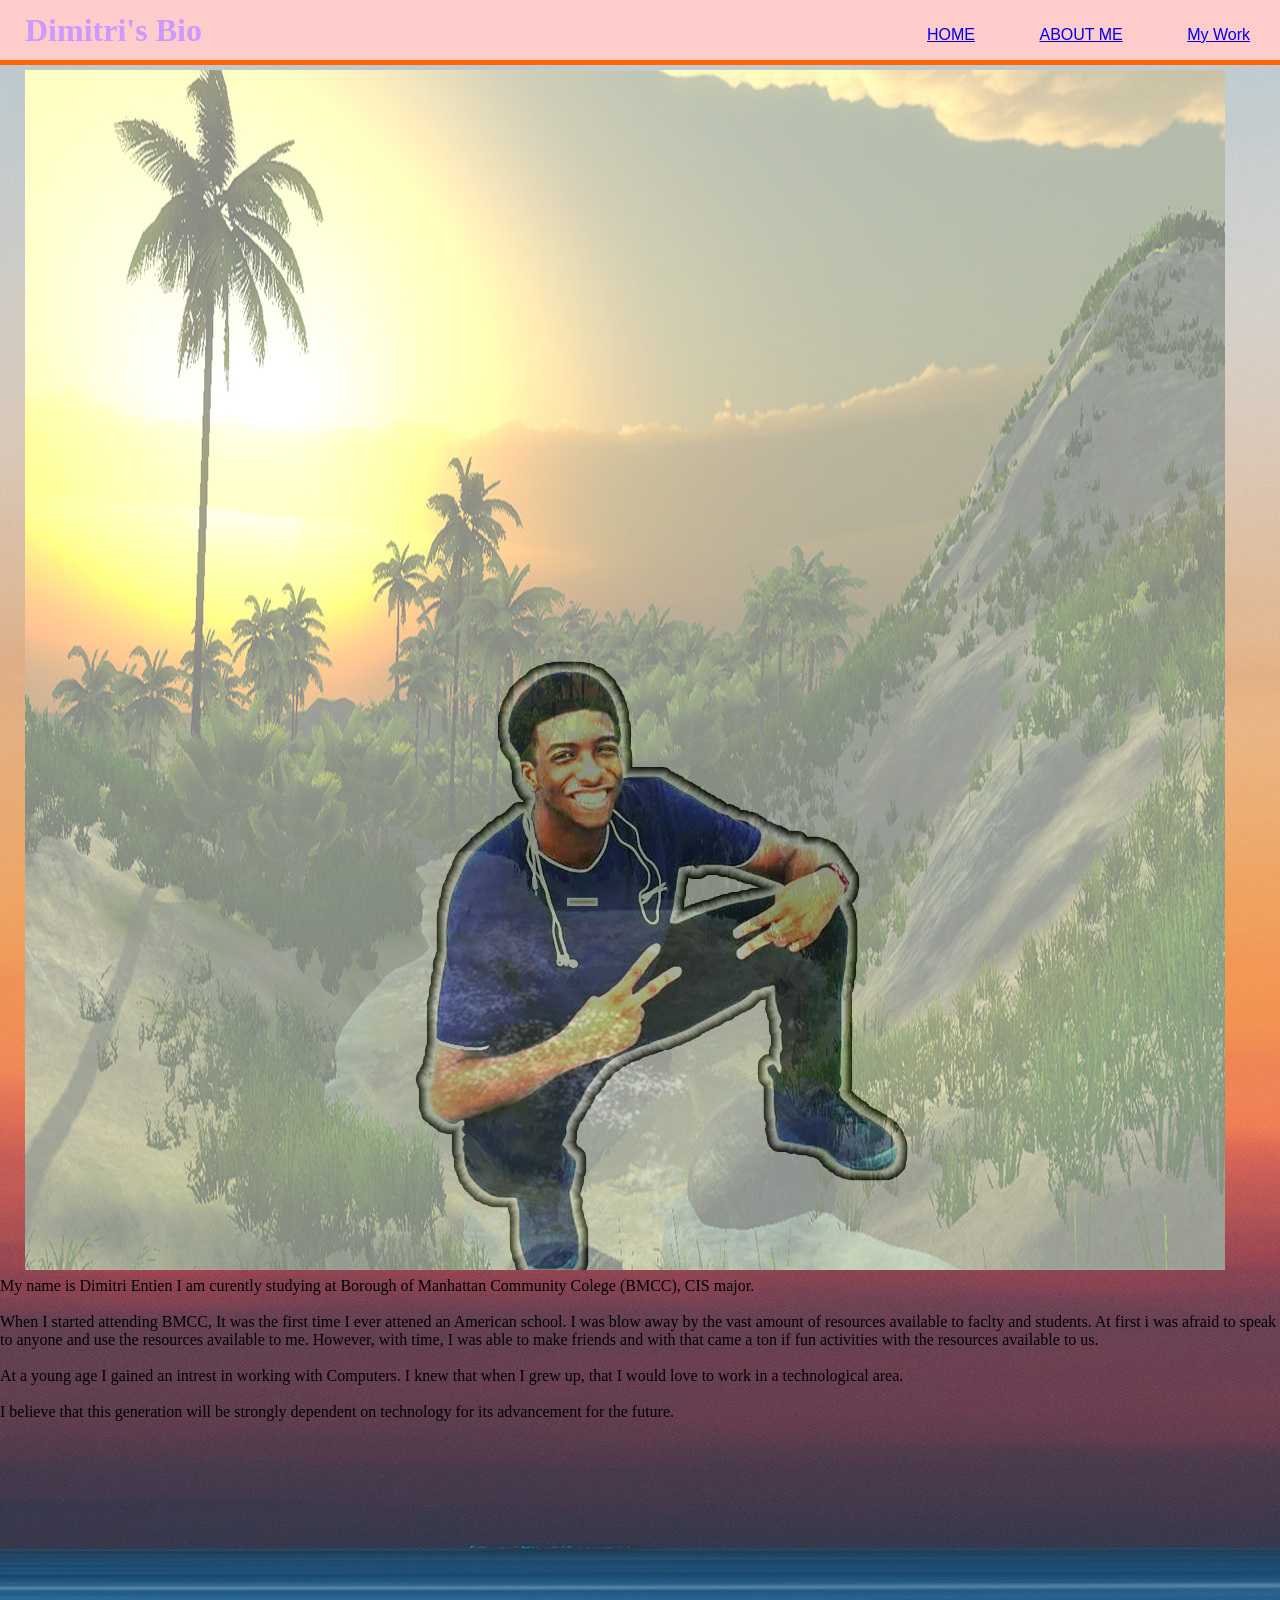
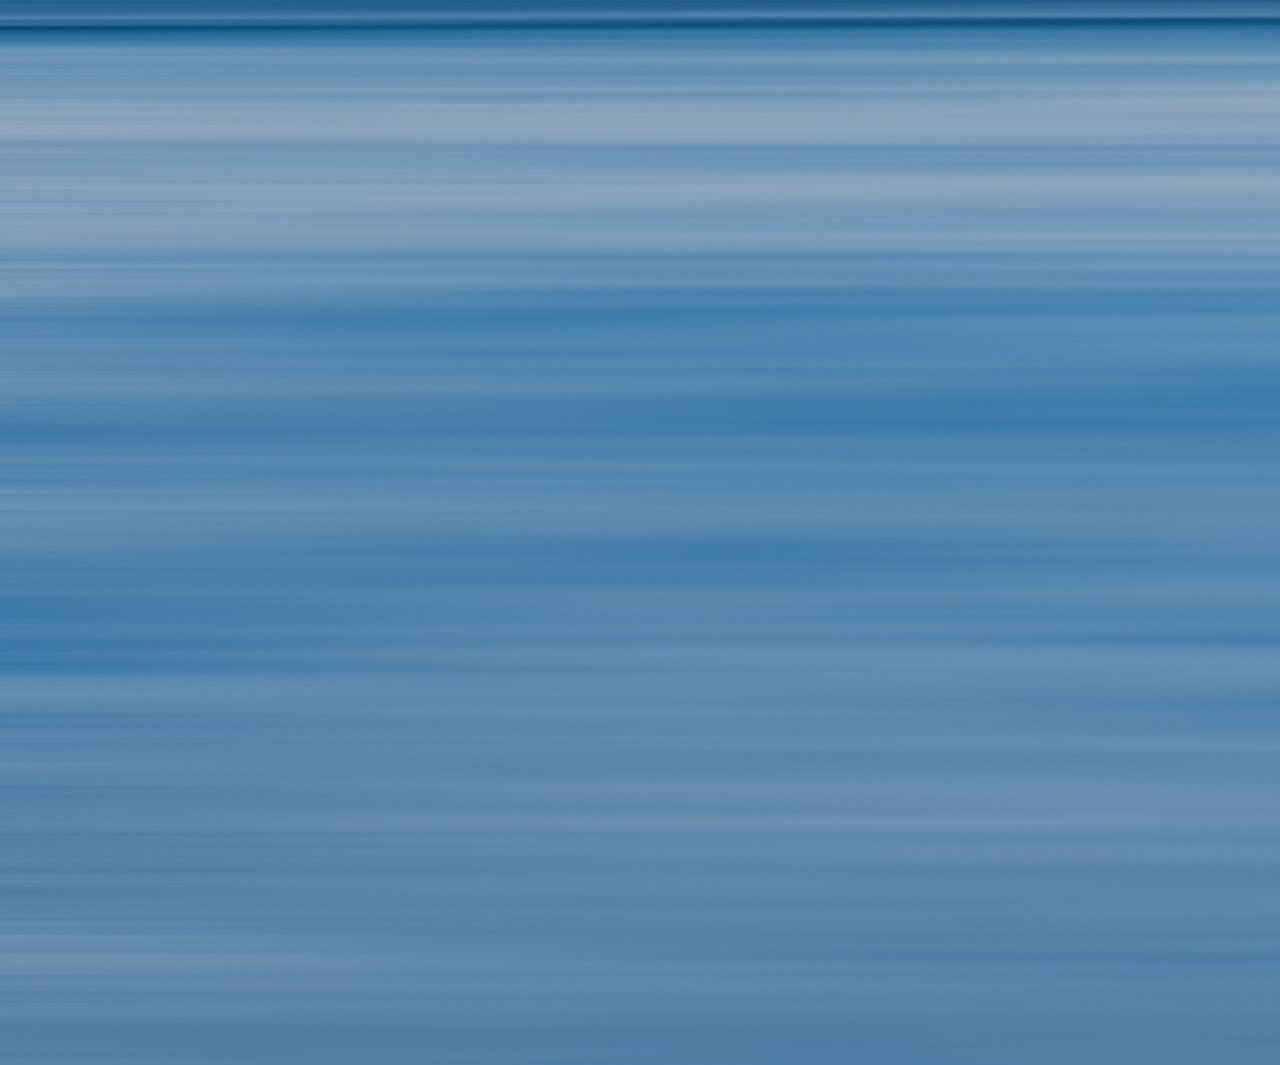
==== Aboutme.html @ b1852a28 "Add files via upload" ====
<!DOCTYPE html>
<html>
<head>
	<title>About Dimitri</title>
	<link rel="stylesheet" type="text/css" href="styles.css">
	<style type="text/css">
		 img{margin-left: 25px;}
	</style>
</head>
<body>

 <div id="nav">
	<ul>	
	<li id="smart"><a href="index.html">HOME</a></li>
	<li id="smart"><a href="Aboutme.html">ABOUT ME</a></li>
	<li id="smart"><a href="MyWork.html"> My Work</a></li>
</ul>
<h1>Dimitri's Bio</h1>
</div>
<div id="smart2">	
</div>
<div id="smart3"> 
	

<img src="images/Dimitri_SelfportF.jpg" alt="My selfie" />
<p style="height:3px">

<p> My name is Dimitri Entien I am curently studying at Borough of Manhattan Community Colege (BMCC), CIS major. </p><br/>

<p> When I started attending BMCC, It was the first time I ever attened an American school. I was blow away by the vast amount of resources available to faclty and students. At first i was afraid to speak to anyone and use the resources available to me. However, with time, I was able to make friends and with that came a ton if fun activities with the resources available to us. </p><br/>

<p> At a young age I gained an intrest in working with Computers. I knew that when I grew up, that I would love to work in a technological area. </p><br/>
<p>I believe that this generation will be strongly dependent on technology for its advancement for the future. </p><br/>
</div>
</body>
</html>
---- styles.css ----
@charset "utf-8"
body{
	font-family:'Raleway', sans-serif;
}

*{
	margin:0px;
	padding:0px;
}
#nav{
	background: #FFCCCC;
	width: 100%; 
	height: 60px;
	line-height:60px;
}
#nav h1{
	float:left;
	font-family: 'Kaushan Script', cursive;
	margin-left:25px;
}
#nave h1 a{
	text-decoration: none;
	color:white;
	margin-left:25px;
}
#nav ul{
	float:right;
	font-family: 'Monda', sans-serif;
}
#nav ul li {
	text-decoration: none;
	list-style-type: none;
	display: inline-block;
	margin:5px;
}
#nav ul li a {
	text-decoration: 
	color:white;
	padding:25px;
}
#nav ul li:hover{
	background: red;
	transition: all ease-in-out 0.40s;
}
#smart {
	color:white;
}

#smart2{
	background: #ff6600;
	height:5px;
}
#smart3{
	background:url(images/Doe.jpg) no-repeat;
	width:100%;
	height:2600px;



}
	

h1{color: #cc99ff;}
h2{color: #cc99ff;}
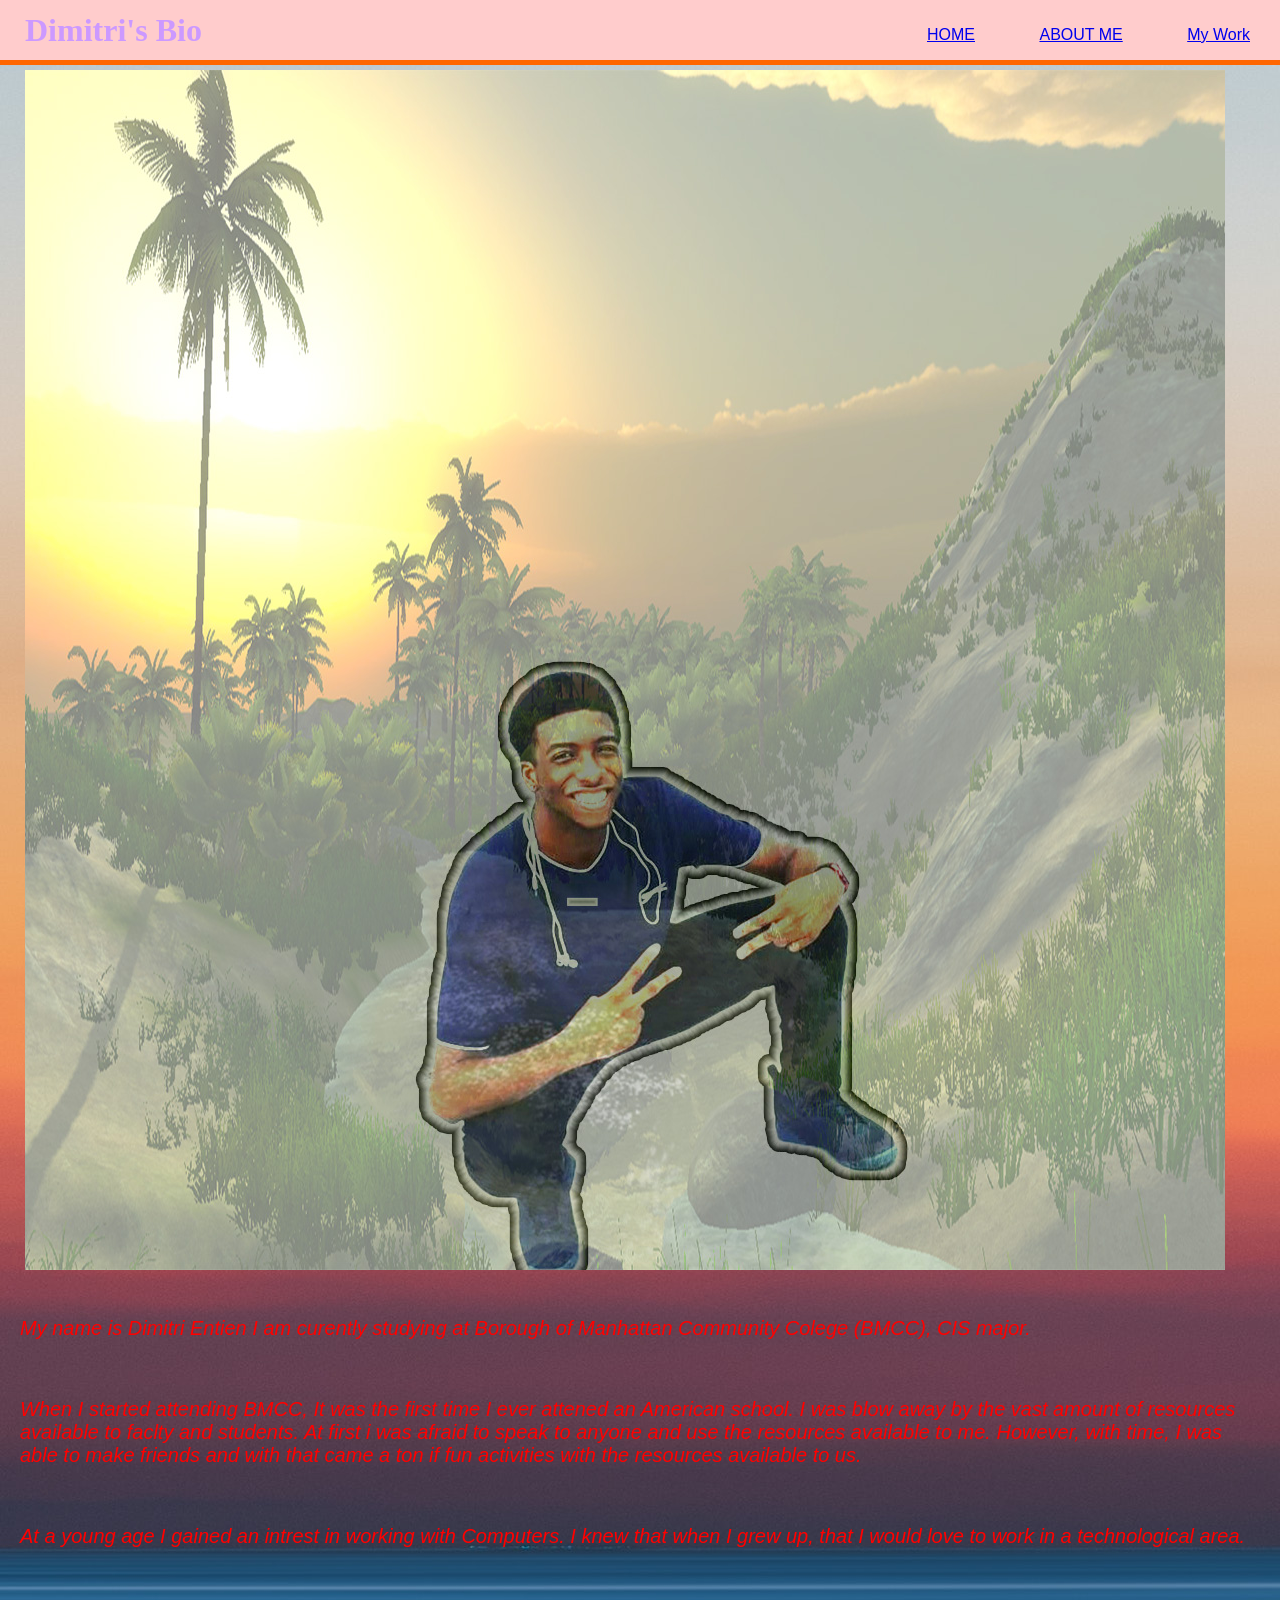
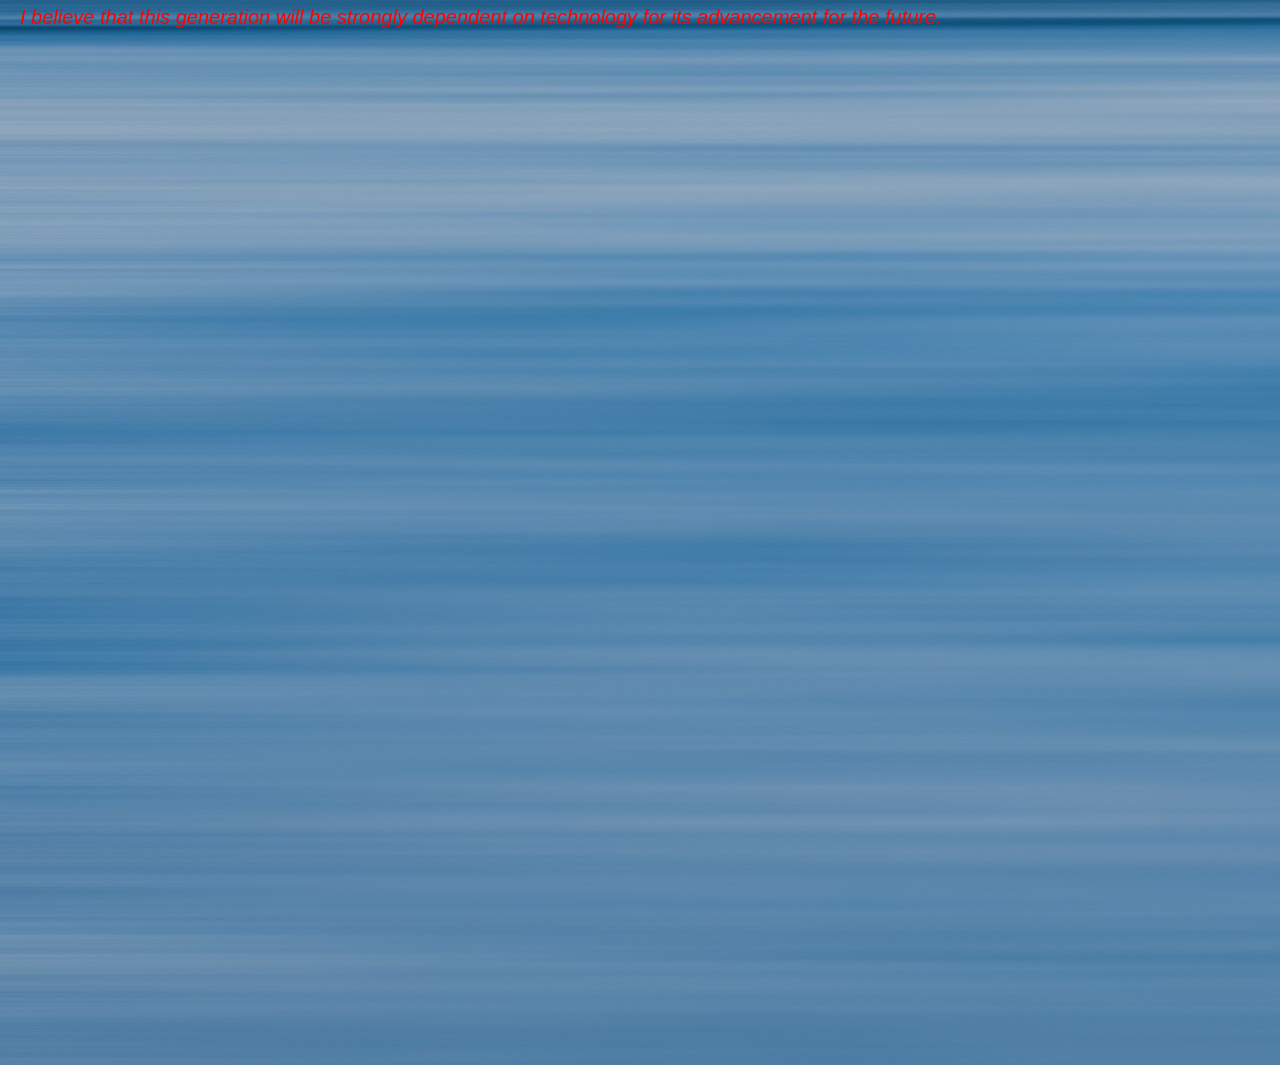
==== commit ad0365d5: "Update Aboutme.html" ====
--- a/Aboutme.html
+++ b/Aboutme.html
@@ -5,6 +5,8 @@
 	<link rel="stylesheet" type="text/css" href="styles.css">
 	<style type="text/css">
 		 img{margin-left: 25px;}
+		p{color:#ff0000;font-style: italic;font-size: 20px;font-family: sans-serif;margin: 20px; float-right;}
+
 	</style>
 </head>
 <body>
